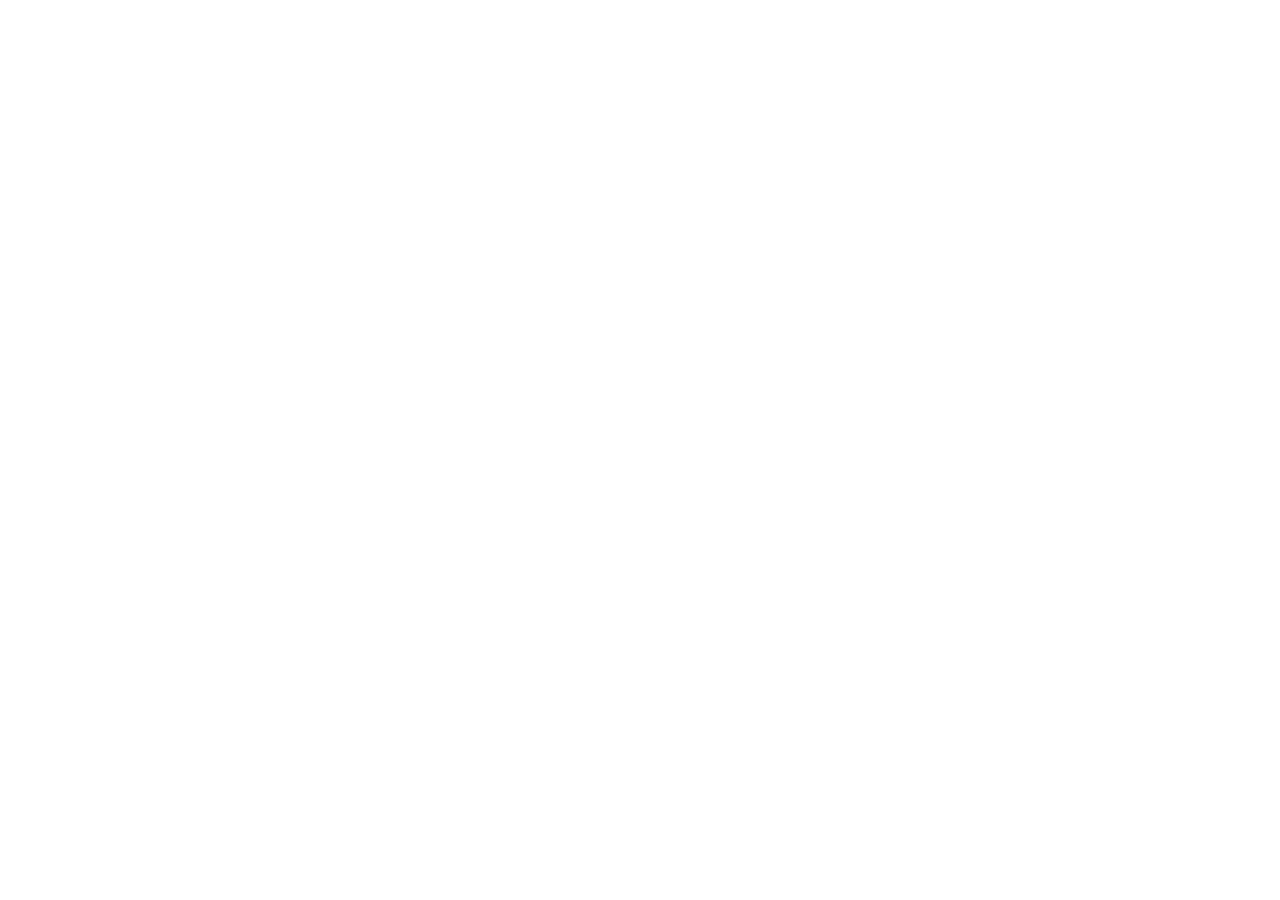
==== entradaBlog3/acercaDelCentro.html @ 09253d98 "initial commit" ====
<!DOCTYPE html>
<html lang="en">
<head>
  <meta charset="UTF-8">
  <meta name="viewport" content="width=device-width, initial-scale=1.0">
  <title>IES Tom Ellis - Acerca del centro</title>
</head>
<body>
  <header>
    <h1></h1>
  </header>
</body>
</html>
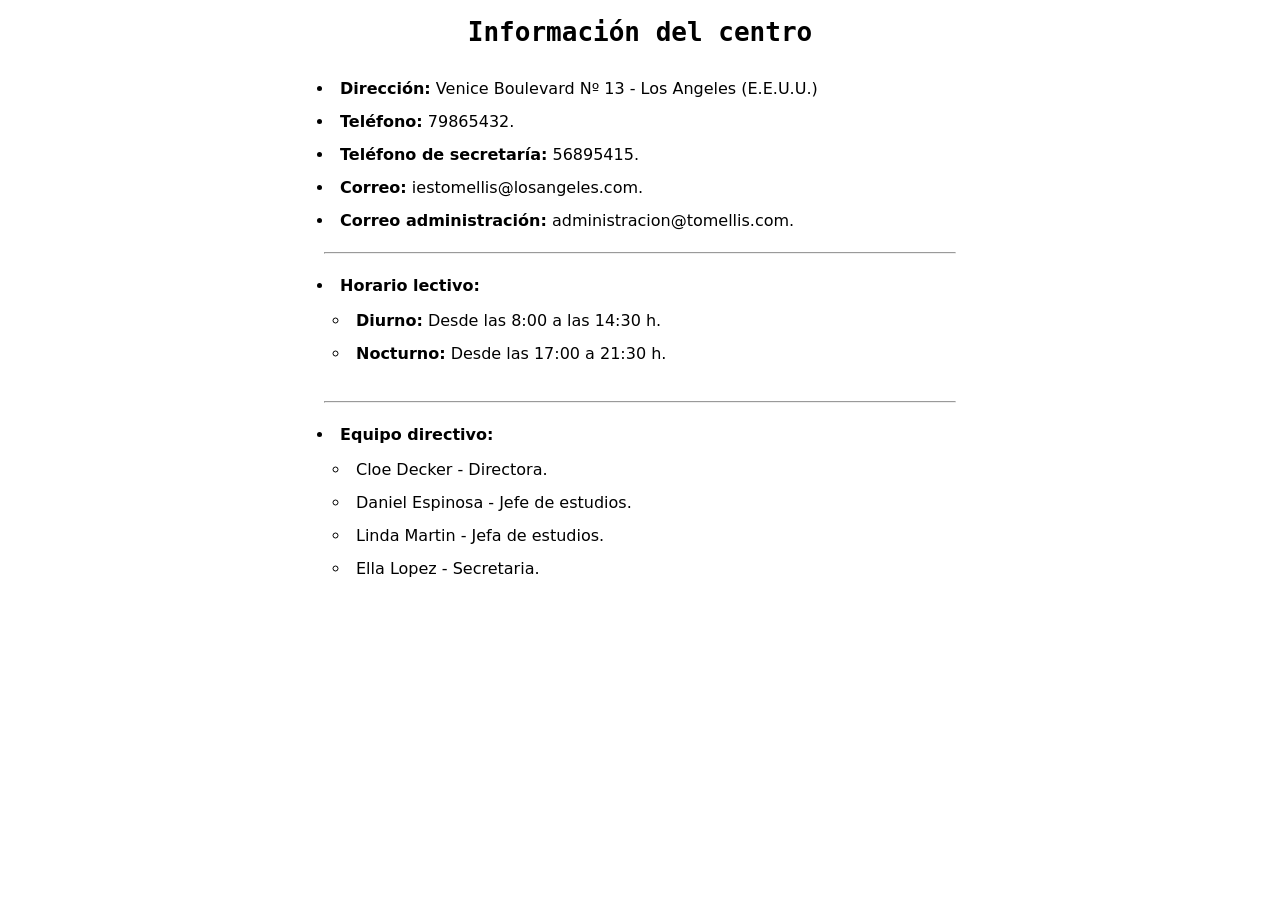
==== commit b2e2b4f4: "acerca de" ====
--- a/entradaBlog3/acercaDelCentro.html
+++ b/entradaBlog3/acercaDelCentro.html
@@ -1,13 +1,51 @@
 <!DOCTYPE html>
 <html lang="en">
+
 <head>
   <meta charset="UTF-8">
   <meta name="viewport" content="width=device-width, initial-scale=1.0">
   <title>IES Tom Ellis - Acerca del centro</title>
+  <link rel="shortcut icon" href="images/icon.png" type="image/x-icon">
+  <link rel="stylesheet" href="css/acercaDelCentro.css">
 </head>
+
 <body>
   <header>
-    <h1></h1>
+    <h1>Información del centro</h1>
   </header>
+
+  <div id="mainDiv">
+    <ul>
+      <li><b>Dirección:</b> Venice Boulevard Nº 13 - Los Angeles (E.E.U.U.)</li>
+      <li><b>Teléfono:</b> 79865432.</li>
+      <li><b>Teléfono de secretaría:</b> 56895415.</li>
+      <li><b>Correo:</b> iestomellis@losangeles.com.</li>
+      <li><b>Correo administración:</b> administracion@tomellis.com.</li>
+    </ul>
+    <hr>
+    <ul>
+      <li>
+        <b>Horario lectivo:</b>
+        <ul>
+          <li><b>Diurno:</b> Desde las 8:00 a las 14:30 h.</li>
+          <li><b>Nocturno:</b> Desde las 17:00 a 21:30 h.</li>
+        </ul>
+      </li>
+    </ul>
+    <hr>
+    <ul>
+      <li>
+        <b>Equipo directivo:</b>
+        <ul>
+          <li>Cloe Decker - Directora.</li>
+          <li>Daniel Espinosa - Jefe de estudios.</li>
+          <li>Linda Martin - Jefa de estudios.</li>
+          <li>Ella Lopez - Secretaria.</li>
+        </ul>
+      </li>
+    </ul>
+  </div>
+
 </body>
+
 </html>
--- a/entradaBlog3/css/acercaDelCentro.css
+++ b/entradaBlog3/css/acercaDelCentro.css
@@ -0,0 +1,19 @@
+* {
+  font-family: system-ui, -apple-system, BlinkMacSystemFont, 'Segoe UI', Roboto, Oxygen, Ubuntu, Cantarell, 'Open Sans', 'Helvetica Neue', sans-serif;
+}
+
+h1 {
+  font-family: monospace;
+  width: 100%;
+  text-align: center;
+}
+
+#mainDiv {
+  width: 50%;
+  margin: 0 auto;
+}
+
+ul, li {
+  padding: 6px;
+  margin: 2px;
+}
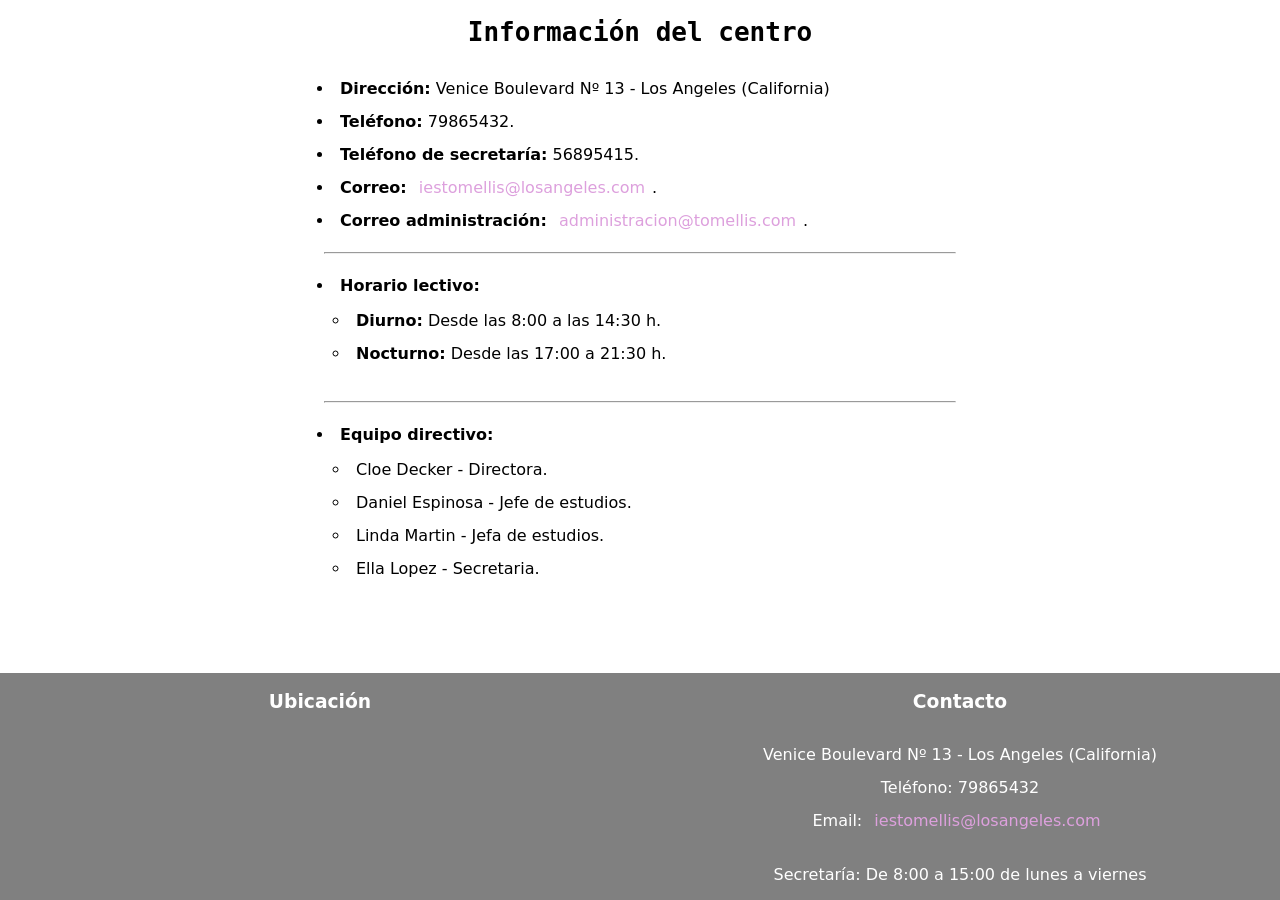
==== commit e085c0a5: "finishing" ====
--- a/entradaBlog3/acercaDelCentro.html
+++ b/entradaBlog3/acercaDelCentro.html
@@ -7,45 +7,66 @@
   <title>IES Tom Ellis - Acerca del centro</title>
   <link rel="shortcut icon" href="images/icon.png" type="image/x-icon">
   <link rel="stylesheet" href="css/acercaDelCentro.css">
+  <link rel="stylesheet" href="css/footer.css">
 </head>
 
 <body>
   <header>
     <h1>Información del centro</h1>
   </header>
-
-  <div id="mainDiv">
-    <ul>
-      <li><b>Dirección:</b> Venice Boulevard Nº 13 - Los Angeles (E.E.U.U.)</li>
-      <li><b>Teléfono:</b> 79865432.</li>
-      <li><b>Teléfono de secretaría:</b> 56895415.</li>
-      <li><b>Correo:</b> iestomellis@losangeles.com.</li>
-      <li><b>Correo administración:</b> administracion@tomellis.com.</li>
-    </ul>
-    <hr>
-    <ul>
-      <li>
-        <b>Horario lectivo:</b>
-        <ul>
-          <li><b>Diurno:</b> Desde las 8:00 a las 14:30 h.</li>
-          <li><b>Nocturno:</b> Desde las 17:00 a 21:30 h.</li>
-        </ul>
-      </li>
-    </ul>
-    <hr>
-    <ul>
-      <li>
-        <b>Equipo directivo:</b>
-        <ul>
-          <li>Cloe Decker - Directora.</li>
-          <li>Daniel Espinosa - Jefe de estudios.</li>
-          <li>Linda Martin - Jefa de estudios.</li>
-          <li>Ella Lopez - Secretaria.</li>
-        </ul>
-      </li>
-    </ul>
-  </div>
-
+  <main>
+    <div id="mainDiv">
+      <ul>
+        <li><b>Dirección:</b> Venice Boulevard Nº 13 - Los Angeles (California)</li>
+        <li><b>Teléfono:</b> 79865432.</li>
+        <li><b>Teléfono de secretaría:</b> 56895415.</li>
+        <li><b>Correo:</b> <a href="mailto:iestomellis@losangeles.com">iestomellis@losangeles.com</a>.</li>
+        <li><b>Correo administración:</b> <a href="mailto:administracion@tomellis.com">administracion@tomellis.com</a>.
+        </li>
+      </ul>
+      <hr>
+      <ul>
+        <li>
+          <b>Horario lectivo:</b>
+          <ul>
+            <li><b>Diurno:</b> Desde las 8:00 a las 14:30 h.</li>
+            <li><b>Nocturno:</b> Desde las 17:00 a 21:30 h.</li>
+          </ul>
+        </li>
+      </ul>
+      <hr>
+      <ul>
+        <li>
+          <b>Equipo directivo:</b>
+          <ul>
+            <li>Cloe Decker - Directora.</li>
+            <li>Daniel Espinosa - Jefe de estudios.</li>
+            <li>Linda Martin - Jefa de estudios.</li>
+            <li>Ella Lopez - Secretaria.</li>
+          </ul>
+        </li>
+      </ul>
+    </div>
+  </main>
+  <footer>
+    <div>
+      <h3>Ubicación</h3>
+      <iframe
+        src="https://www.google.com/maps/embed?pb=!1m14!1m8!1m3!1d3308.140732836932!2d-118.46250326783323!3d33.988918765974326!3m2!1i1024!2i768!4f13.1!3m3!1m2!1s0x80c2ba958db49f7b%3A0x4893933c9c80469f!2sVenice%20Blvd.%20%26%20Abbot%20Kinney%20Blvd%2C%20Los%20Angeles%2C%20CA%2090291%2C%20EE.%20UU.!5e0!3m2!1ses!2ses!4v1793608085804!5m2!1ses!2ses"
+        width="200" height="100" style="border:0;" allowfullscreen="" loading="lazy"
+        referrerpolicy="strict-origin-when-cross-origin"></iframe>
+    </div>
+    <div>
+      <h3>Contacto</h3>
+      <ul>
+        <li>Venice Boulevard Nº 13 - Los Angeles (California)</li>
+        <li>Teléfono: 79865432</li>
+        <li>Email: <a href="mailto:iestomellis@losangeles.com">iestomellis@losangeles.com</a></li>
+        <br>
+        <li>Secretaría: De 8:00 a 15:00 de lunes a viernes</li>
+      </ul>
+    </div>
+  </footer>
 </body>
 
 </html>
--- a/entradaBlog3/css/acercaDelCentro.css
+++ b/entradaBlog3/css/acercaDelCentro.css
@@ -16,4 +16,11 @@
 ul, li {
   padding: 6px;
   margin: 2px;
+}
+
+a {
+  padding: 5px;
+  margin: 2px;
+  text-decoration: none;
+  color: plum;
 }
--- a/entradaBlog3/css/footer.css
+++ b/entradaBlog3/css/footer.css
@@ -0,0 +1,19 @@
+footer {
+  display: flex;
+  position: fixed;
+  bottom: 0;
+  width: 100%;
+  background-color: gray;
+  left: 0;
+  color: white;
+}
+
+footer div {
+  text-align: center;
+  width: 50%;
+  margin: 0 auto;
+}
+
+footer ul {
+  list-style-type: none;
+}
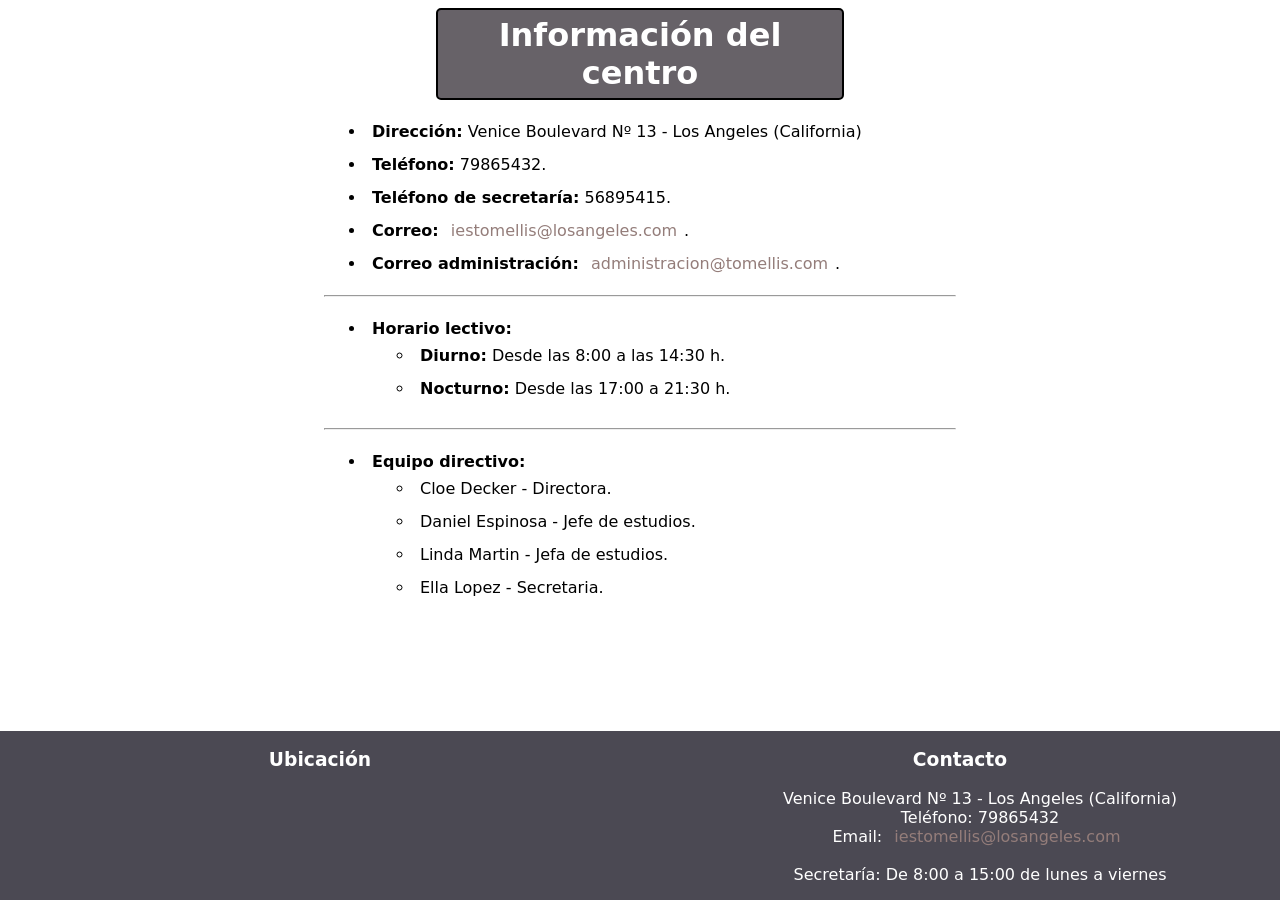
==== commit 92726813: "mejora" ====
--- a/entradaBlog3/acercaDelCentro.html
+++ b/entradaBlog3/acercaDelCentro.html
@@ -7,6 +7,7 @@
   <title>IES Tom Ellis - Acerca del centro</title>
   <link rel="shortcut icon" href="images/icon.png" type="image/x-icon">
   <link rel="stylesheet" href="css/acercaDelCentro.css">
+  <link rel="stylesheet" href="css/global.css">
   <link rel="stylesheet" href="css/footer.css">
 </head>
 
--- a/entradaBlog3/css/acercaDelCentro.css
+++ b/entradaBlog3/css/acercaDelCentro.css
@@ -1,11 +1,5 @@
 * {
   font-family: system-ui, -apple-system, BlinkMacSystemFont, 'Segoe UI', Roboto, Oxygen, Ubuntu, Cantarell, 'Open Sans', 'Helvetica Neue', sans-serif;
-}
-
-h1 {
-  font-family: monospace;
-  width: 100%;
-  text-align: center;
 }
 
 #mainDiv {
@@ -13,7 +7,7 @@
   margin: 0 auto;
 }
 
-ul, li {
+#mainDiv ul li {
   padding: 6px;
   margin: 2px;
 }
@@ -22,5 +16,5 @@
   padding: 5px;
   margin: 2px;
   text-decoration: none;
-  color: plum;
+  color: #947d7a;
 }
--- a/entradaBlog3/css/global.css
+++ b/entradaBlog3/css/global.css
@@ -0,0 +1,14 @@
+h1, h2 {
+  background-color: #676268;
+  color: white;
+  text-align: center;
+  width: 31%;
+  padding: 6px;
+  margin: 0 auto;
+  border: 2px solid black;
+  border-radius: 5px;
+  -webkit-border-radius: 5px;
+  -moz-border-radius: 5px;
+  -ms-border-radius: 5px;
+  -o-border-radius: 5px;
+}
--- a/entradaBlog3/css/footer.css
+++ b/entradaBlog3/css/footer.css
@@ -3,7 +3,7 @@
   position: fixed;
   bottom: 0;
   width: 100%;
-  background-color: gray;
+  background-color: #4b4953;
   left: 0;
   color: white;
 }
